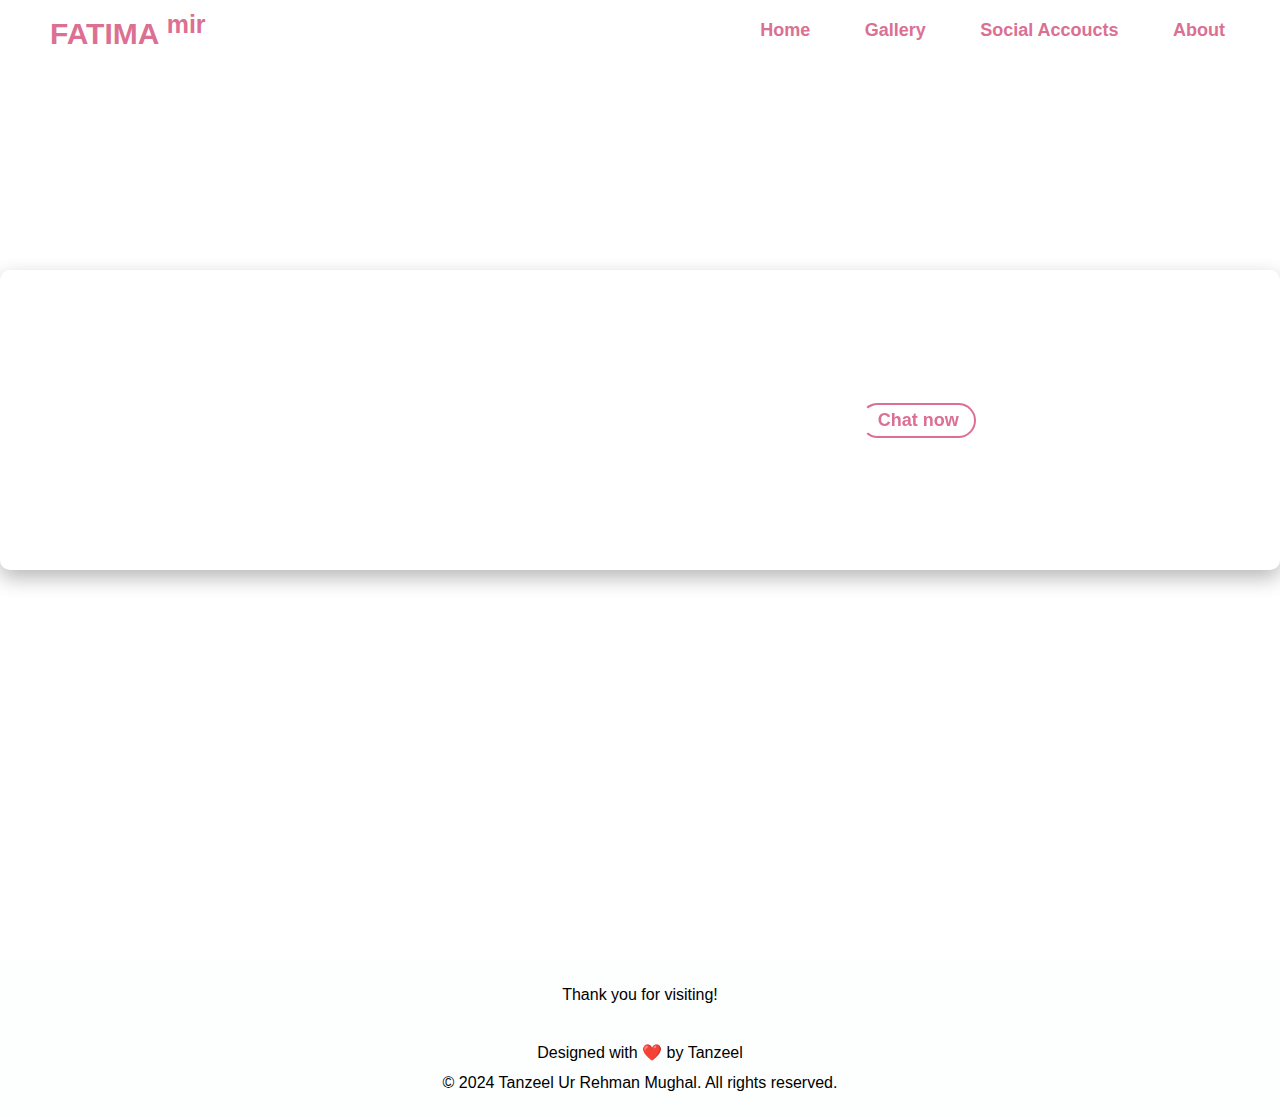
==== index.html @ 0668824a "change the name" ====
<!DOCTYPE html>
<html lang="en">
<head>
    <meta charset="UTF-8">
    <meta name="viewport" content="width=device-width, initial-scale=1.0">
    <title>Home</title>
    <link rel="stylesheet" href="style.css">
    <link rel="stylesheet" href="https://cdnjs.cloudflare.com/ajax/libs/font-awesome/6.5.1/css/all.min.css" integrity="sha512-DTOQO9RWCH3ppGqcWaEA1BIZOC6xxalwEsw9c2QQeAIftl+Vegovlnee1c9QX4TctnWMn13TZye+giMm8e2LwA==" crossorigin="anonymous" referrerpolicy="no-referrer" />
</head>
<body>
    <nav >
        <div id="right-box"> 
            <i class="fa-solid fa-person-dress"></i>
            <h4>FATIMA <sup>mir</sup></h4>
        </div>

        <div id="left-box"><a href="">Home</a>
            <a href="gallery.html">Gallery</a>
            <a href="Social-Accoucts.html">Social Accoucts</a>
            <a href="about.html">About</a>
        </div>
    </nav>
    <div id="Namecon"><h1>FATIMA</h1>
    <a href="" id="name-a">Chat now</a></div>
    <div id="pic"><img src="https://images.unsplash.com/photo-1506901437675-cde80ff9c746?q=80&w=2070&auto=format&fit=crop&ixlib=rb-4.0.3&ixid=M3wxMjA3fDB8MHxwaG90by1wYWdlfHx8fGVufDB8fHx8fA%3D%3D" alt=""></div>

    <footer>
        <div class="footer-content">
            <p>Thank you for visiting!</p>
            <div class="social-icons">
                <a href="#" class="icon-link"><i class="fab fa-facebook-f"></i></a>
                <a href="#" class="icon-link"><i class="fab fa-twitter"></i></a>
                <a href="#" class="icon-link"><i class="fab fa-instagram"></i></a>
            </div>
            <p>Designed with ❤️ by Tanzeel</p>
            <p>&copy; 2024 Tanzeel Ur Rehman Mughal. All rights reserved.</p>
        </div>
    </footer>
</body>
</html>
---- style.css ----
* {
  margin: 0;
  padding: 0;
  box-sizing: border-box;
}
html,
body {
  width: 100%;
  height: 100%;
  font-family: Arial, Helvetica, sans-serif;
  cursor: pointer;
}
body {
  background-image: url("https://images.unsplash.com/photo-1605184861755-8f190fea96a5?w=500&auto=format&fit=crop&q=60&ixlib=rb-4.0.3&ixid=M3wxMjA3fDB8MHxzZWFyY2h8NHx8YmFja2dyb3VuZCUyMHBpbmt8ZW58MHwxfDB8fHww");
  background-repeat: no-repeat;
  background-position: center;
  background-size: cover;
  --webkit-backdrop-filter: blur(4);
}
nav {
  background-color: white;
  display: flex;
  height: 60px;
  align-items: center;
  justify-content: space-between;
  padding: 05px 30px;
}

#Namecon {
  width: 100%;
  height: 300px;
  position: absolute;
  position: fixed;
  /* left: %; */
  top: 30%;
  color: white;
  /* add glassy blur in background */
  display: flex;
  align-items: center;
  justify-content: center;
  font-size: 60px;
}
#name-a {
  color: palevioletred;
  border: 2px solid palevioletred;
  margin-left: 10%;
  border-left: 3px solid white;
}
.whitecon > a:hover {
  border-top: 2px solid white;
  animation: buttonAnimation 0.3s ease;
}
i {
  font-size: 40px;
  margin-right: 20px;
  color: palevioletred;
}
#right-box {
  display: flex;
  height: inherit;
  width: inherit;
  align-items: center;
}
a {
  text-decoration: none;
  font-size: 18px;
  font-weight: 700;
  color: palevioletred;
  margin: 3px 10px;
  border-radius: 50px;
  padding: 5px 15px;
}
a:hover {
  box-shadow: 0 0 10px gray;
}
h4 {
  font-size: 30px;
  color: palevioletred;
  font-family: "Gill Sans", "Gill Sans MT", Calibri, "Trebuchet MS", sans-serif;
}
#pic {
  width: 100%;
  height: 100%;
  overflow: hidden;
  object-fit: cover;
  object-position: bottom;
}
/* GALLERY PAGE DESIGN HERE */
.img-con {
  display: flex;
  align-items: center;
  justify-content: center;
  gap: 20px;
  margin: 10px;
  height: 700px;
  border: 20px solid white;
  overflow: hidden;
  background-color: white;
}
.imgr {
  width: 33.33%;
  height: inherit;
  border-radius: 10px;
  /* overflow: hidden;     */
}
.imgr > img {
  object-fit: contain;
  width: 100%;
  height: 100%;
}
.main {
  width: 100%;
  height: 100%;
  display: flex;
  flex-direction: column;
  justify-content: center;
  align-items: center;
}
.galry {
  width: 80%;
  height: 30%;
  display: flex;
  align-items: center;
  justify-content: center;
  margin: 50px;
}
.galry > h1 {
  font-size: 70px;
  background: #fd23d3;
  background: linear-gradient(to right, #fd23d3 36%, #3a1933 100%);
  -webkit-background-clip: text;
  -webkit-text-fill-color: transparent;
  text-indent: 100px;
  border-left: 4px solid white;
}
#Namecon,
.galry {
  background-color: rgba(255, 255, 255, 0.226);
  backdrop-filter: blur(10px);
  --webkit-backdrop-filter: blur(10px);
  box-shadow: 0 8px 20px 0 rgba(27, 27, 27, 0.311);
  border-radius: 10px;
}

/* Social Accoucts page css */
#card-con {
  width: 100%;
  overflow: hidden;
  margin: 10px 30px;
  display: flex;
}
#card {
  height: 600px;
  width: 30%;
  margin: 15px;
  background-color: rgba(94, 94, 96, 0.878);
  display: flex;
  flex-direction: column;
  align-items: center;
  justify-content: center;
  justify-content: space-between;
  position: relative;
  margin: 50px;
  border-radius: 20px;
  overflow: hidden;
  border: 2px solid silver;
}
#card:hover {
  box-shadow: 0 0 10px rgb(139, 136, 136);
  border: 2px solid rgb(251, 250, 250);
  margin-top: 1px;
  transition: margin-top ease-in-out 1s;
}
.main-social {
  width: 100%;
  display: flex;
  flex-direction: column;
  justify-content: center;
  align-items: center;
  text-align: center;
}
#card > img {
  width: 100%;
  height: 70%;
  object-fit: cover;
  border: 13px solid white;
}
#card > img:hover {
  object-position: top;
  transition: object-position ease-in-out 1s;
}
#card > i {
  z-index: 2;
  position: absolute;
  top: 40%;
  left: 50%;
  transform: translate(-50%, -50%);
  font-size: 100px;
}
#card > p {
  color: white;
  font-size: 50px;
  text-shadow: -10px 5px 13px black;
}
#insta {
  background: #feda75;
  background: radial-gradient(
    circle farthest-corner at bottom left,
    #feda75 5%,
    #fa7e1e 15%,
    #d62976 48%,
    #962fbf 82%,
    #4f5bd5 96%
  );
  -webkit-background-clip: text;
  -webkit-text-fill-color: transparent;
}
#fb {
  background: #316ff6;
  background: radial-gradient(
    circle farthest-corner at center center,
    #316ff6 5%,
    #3b5998 91%
  );
  -webkit-background-clip: text;
  -webkit-text-fill-color: transparent;
}
#twit {
  color: #1da1f2;
}
#social-btn {
  padding: 3% 5%;
  border-radius: 50px;
  background-color: rgb(240, 242, 240);
  margin-bottom: 10px;
  font-weight: 900;
  font-family: Arial, Helvetica;
  cursor: pointer;
}
#social-btn:hover {
  background-color: rgba(255, 192, 203, 0);
  border: 5px solid white;
  color: white;
  transition: background-color ease-in-out 0.5s;
}
/* about page design */
.A-main {
  width: 100%;
  height: 100%;
  background-color: #f2f2f2;
}
#main-bg {
  width: 100%;
  height: 40%;
  background-color: rgb(7, 206, 241);
  display: flex;
  justify-content: center;
  position: relative;
}
#A-imgz {
  width: 300px;
  height: 300px;
  overflow: hidden;
  border-radius: 50%;
  object-position: bottom;
  margin-top: 3%;
  border: 10px solid #f2f2f2;
  position: absolute;
}
#A-imgz > img {
  width: 100%;
  object-position: -1px -100px;
  object-fit: cover;
}
#A-content {
  display: flex;
  flex-direction: column;
  align-items: center;
  /* justify-content: center; */
  height: 100%;
  padding-top: 5%;
}

h2 {
  font-family: Arial, Helvetica, sans-serif;
  font-weight: 100;
  font-size: 80px;
}
#A-content > p {
  margin: 1% 20%;
  text-align: center;
  line-height: 20px;
  letter-spacing: 1px;
}
#joke-b {
  font-weight: 800;
  text-decoration: underline;
  margin-left: 3px;
  font-size: 15px;
}
#A-content > h3 {
  text-decoration: underline;
  margin-top: 1%;
  letter-spacing: 4px;
  font-weight: 800;
}
#bold-mir {
  font-weight: 900;
}

/* CSS for the footer */
footer {
  background-color: #f8f9fa3e;
  padding: 20px;
  text-align: center;
  width: 100%;
  display: flex;
  justify-content: center;
}

.footer-content {
  max-width: 100%;
  height: 100%;
  display: flex;
  flex-direction: column;
  justify-content: center;
}
.icon-link {
  color: #000;
  font-size: 24px;
  margin: 10px;
}
.icon-link > i {
  font-size: medium;
  color: #000;
}
.footer-content > p {
  color: black;
  line-height: 30px;
  width: 100%;
}
#right-R {
  background-color: white;
  padding: 20px 0px;
  /* width: 100%; */
}
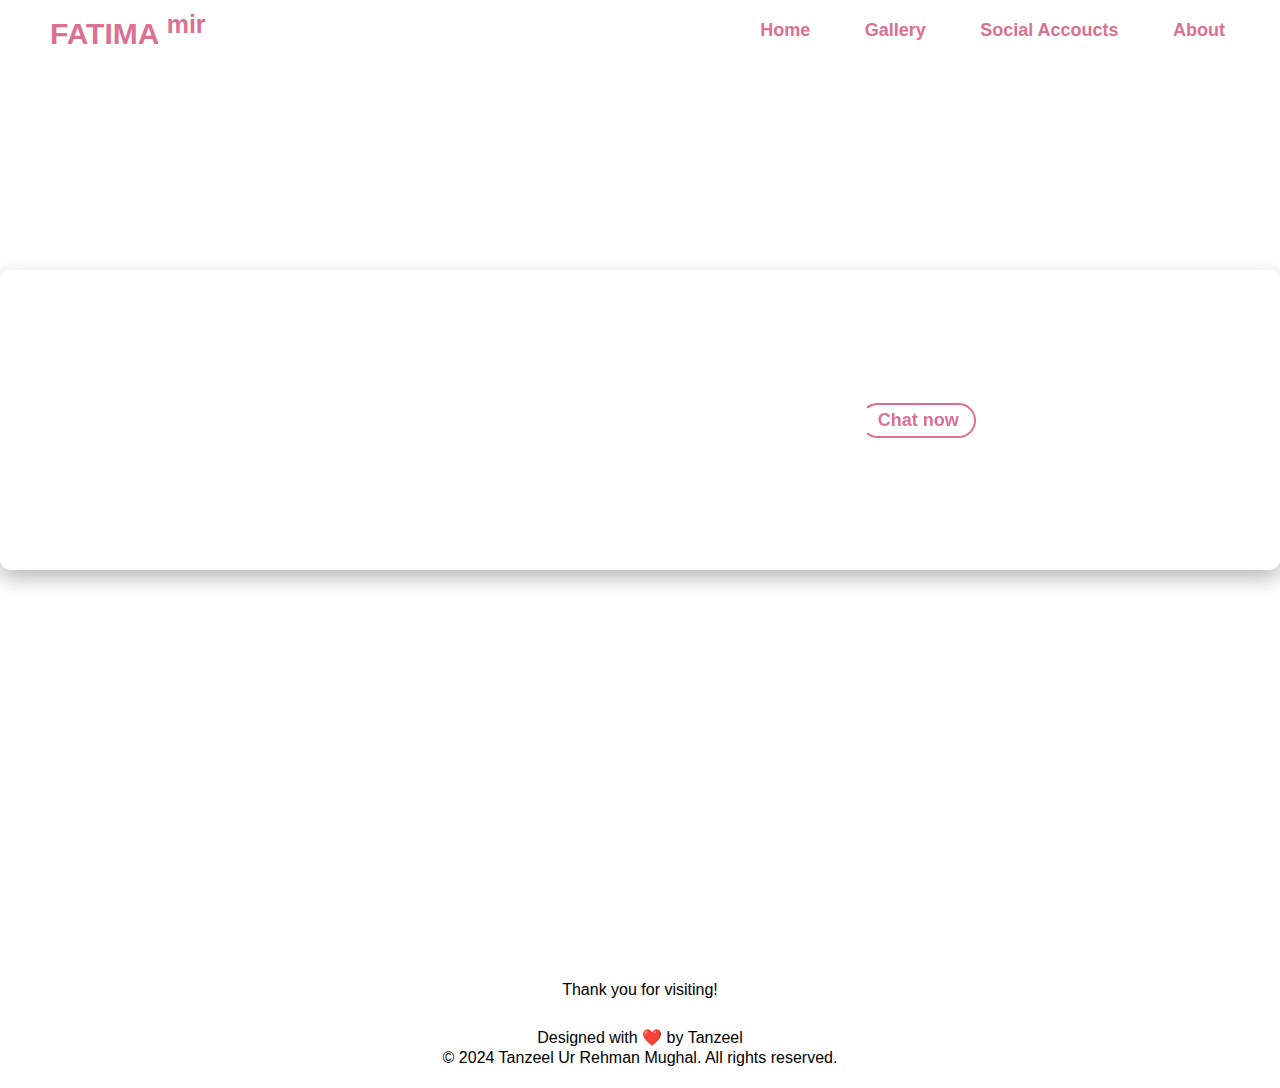
==== commit c34617ae: "all pages are now responive for mobile phone" ====
--- a/index.html
+++ b/index.html
@@ -14,7 +14,8 @@
             <h4>FATIMA <sup>mir</sup></h4>
         </div>
 
-        <div id="left-box"><a href="">Home</a>
+        <div id="left-box">
+            <a href="index.html">Home</a>
             <a href="gallery.html">Gallery</a>
             <a href="Social-Accoucts.html">Social Accoucts</a>
             <a href="about.html">About</a>
@@ -22,7 +23,9 @@
     </nav>
     <div id="Namecon"><h1>FATIMA</h1>
     <a href="" id="name-a">Chat now</a></div>
-    <div id="pic"><img src="https://images.unsplash.com/photo-1506901437675-cde80ff9c746?q=80&w=2070&auto=format&fit=crop&ixlib=rb-4.0.3&ixid=M3wxMjA3fDB8MHxwaG90by1wYWdlfHx8fGVufDB8fHx8fA%3D%3D" alt=""></div>
+    <div id="pic">
+        <img src="https://images.unsplash.com/photo-1506901437675-cde80ff9c746?q=80&w=2070&auto=format&fit=crop&ixlib=rb-4.0.3&ixid=M3wxMjA3fDB8MHxwaG90by1wYWdlfHx8fGVufDB8fHx8fA%3D%3D" alt="">
+    </div>
 
     <footer>
         <div class="footer-content">
--- a/style.css
+++ b/style.css
@@ -85,7 +85,20 @@
   object-fit: cover;
   object-position: bottom;
 }
+#pic > img {
+  width: 100%;
+  object-fit: cover;
+  object-position: bottom;
+}
 /* GALLERY PAGE DESIGN HERE */
+.main {
+  width: 100%;
+  height: 100%;
+  display: flex;
+  flex-direction: column;
+  justify-content: center;
+  align-items: center;
+}
 .img-con {
   display: flex;
   align-items: center;
@@ -101,20 +114,11 @@
   width: 33.33%;
   height: inherit;
   border-radius: 10px;
-  /* overflow: hidden;     */
 }
 .imgr > img {
   object-fit: contain;
   width: 100%;
   height: 100%;
-}
-.main {
-  width: 100%;
-  height: 100%;
-  display: flex;
-  flex-direction: column;
-  justify-content: center;
-  align-items: center;
 }
 .galry {
   width: 80%;
@@ -310,12 +314,14 @@
 
 /* CSS for the footer */
 footer {
-  background-color: #f8f9fa3e;
+  background-color: rgba(255, 255, 255, 0.377);
   padding: 20px;
   text-align: center;
-  width: 100%;
-  display: flex;
-  justify-content: center;
+  display: flex;
+  justify-content: center;
+  width: 100vw;
+  /* position: fixed; */
+  bottom: 0;
 }
 
 .footer-content {
@@ -336,7 +342,7 @@
 }
 .footer-content > p {
   color: black;
-  line-height: 30px;
+  line-height: 20px;
   width: 100%;
 }
 #right-R {
@@ -344,3 +350,201 @@
   padding: 20px 0px;
   /* width: 100%; */
 }
+/* ----------------------------now this part is for responsive design  -----------------------------*/
+@media (max-width: 480px) {
+  nav {
+    background-color: white;
+    display: flex;
+    height: 30px;
+    align-items: center;
+    justify-content: space-between;
+    padding: 02px 10px;
+  }
+  #Namecon {
+    width: 100%;
+    height: 80px;
+    top: 20%;
+    font-size: 20px;
+  }
+  #name-a {
+    margin-left: 4%;
+    border-left: 3px solid white;
+  }
+  .whitecon > a:hover {
+    border-top: 1px solid white;
+    animation: buttonAnimation 0.3s ease;
+  }
+  i {
+    font-size: 15px;
+    margin-right: 05px;
+    color: palevioletred;
+  }
+  a {
+    text-decoration: none;
+    font-size: 10px;
+    font-weight: 600;
+    color: palevioletred;
+    margin: 1px 0px;
+    border-radius: 50px;
+    padding: 1px 3px;
+  }
+  h4 {
+    font-size: 10px;
+    color: palevioletred;
+    font-family: "Gill Sans", "Gill Sans MT", Calibri, "Trebuchet MS",
+      sans-serif;
+  }
+  #pic {
+    width: 100%;
+    height: 70%;
+    overflow: hidden;
+  }
+  #pic > img {
+    width: 100%;
+    object-fit: cover;
+    object-position: bottom;
+  }
+  /* gallery page responsive design */
+  .main {
+    width: 100%;
+    height: 100%;
+    display: flex;
+    justify-content: right;
+    align-items: center;
+  }
+  .galry {
+    width: 80%;
+    height: 10%;
+    margin: 15px;
+  }
+  .galry > h1 {
+    font-size: 30px;
+    text-indent: 5px;
+    border-left: 2px solid white;
+  }
+  #Namecon,
+  .galry {
+    border-radius: 5px;
+  }
+  .img-con {
+    gap: 3px;
+    margin: 3px;
+    height: 100px;
+    border: 3px solid white;
+  }
+  .imgr {
+    width: 33.33%;
+    height: inherit;
+    border-radius: 10px;
+  }
+  /* social media page design responsive */
+  .main-social {
+    width: 100%;
+    display: flex;
+    flex-direction: column;
+    justify-content: center;
+    align-items: center;
+    text-align: center;
+  }
+  #card-con {
+    width: 100%;
+    overflow: hidden;
+    margin: 1px 5px;
+    display: flex;
+  }
+  #card {
+    height: 250px;
+    width: 33%;
+    margin: 3px;
+    border-radius: 5px;
+    border: 1px solid silver;
+  }
+
+  #card > img {
+    width: 100%;
+    height: 70%;
+    object-fit: cover;
+    border: 3px solid white;
+  }
+  #card > i {
+    z-index: 2;
+    position: absolute;
+    top: 30%;
+    left: 50%;
+    transform: translate(-40%, -50%);
+    font-size: 25px;
+  }
+  #card > p {
+    color: white;
+    font-size: 15px;
+    text-shadow: -10px 5px 13px black;
+  }
+
+  #social-btn {
+    padding: 1% 3%;
+    border-radius: 15px;
+    margin-bottom: 8px;
+    font-weight: 600;
+    font-size: 12px;
+    border: 2px solid white;
+    background-color: #00000000;
+    color: white;
+  }
+  /* about page design responsive */
+  .A-main {
+    width: 100%;
+    height: 100%;
+    background-color: #f2f2f2;
+  }
+  #main-bg {
+    width: 100%;
+    height: 20%;
+  }
+  #A-imgz {
+    width: 140px;
+    height: 140px;
+    border-radius: 50%;
+    margin-top: 5%;
+    border: 4px solid #f2f2f2;
+  }
+  #A-imgz > img {
+    object-position: -1px -50px;
+  }
+  #A-content {
+    height: 100%;
+    padding-top: 15%;
+  }
+
+  h2 {
+    font-family: Arial, Helvetica, sans-serif;
+    font-weight: 100;
+    font-size: 20px;
+  }
+  #A-content > p {
+    margin: 1% 4%;
+    text-align: center;
+    line-height: 19px;
+    font-size: 10px;
+    letter-spacing: 0px;
+  }
+  #joke-b {
+    font-weight: 600;
+    text-decoration: underline;
+    margin-left: 3px;
+    font-size: 13px;
+  }
+  #A-content > h3 {
+    text-decoration: underline;
+    margin-top: 1%;
+    letter-spacing: 2px;
+    font-weight: 600;
+    font-size: 14px;
+  }
+  #bold-mir {
+    font-weight: 700;
+  }
+  h5 {
+    font-size: 10px;
+    margin-top: 30px;
+  }
+}
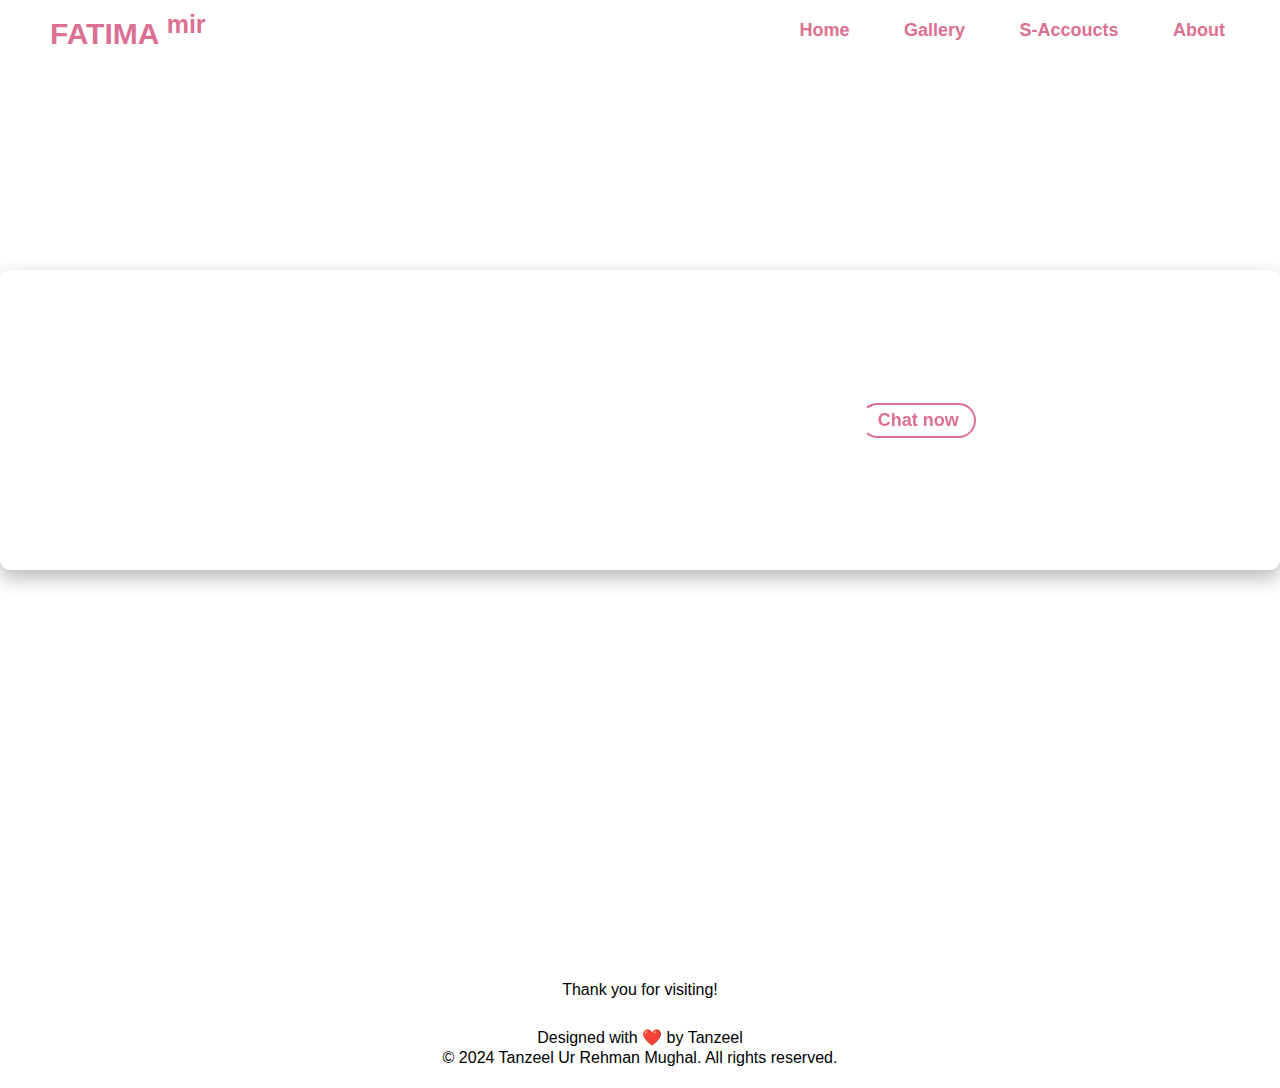
==== commit c335e882: "change name" ====
--- a/index.html
+++ b/index.html
@@ -1,43 +1,54 @@
 <!DOCTYPE html>
 <html lang="en">
-<head>
-    <meta charset="UTF-8">
-    <meta name="viewport" content="width=device-width, initial-scale=1.0">
+  <head>
+    <meta charset="UTF-8" />
+    <meta name="viewport" content="width=device-width, initial-scale=1.0" />
     <title>Home</title>
-    <link rel="stylesheet" href="style.css">
-    <link rel="stylesheet" href="https://cdnjs.cloudflare.com/ajax/libs/font-awesome/6.5.1/css/all.min.css" integrity="sha512-DTOQO9RWCH3ppGqcWaEA1BIZOC6xxalwEsw9c2QQeAIftl+Vegovlnee1c9QX4TctnWMn13TZye+giMm8e2LwA==" crossorigin="anonymous" referrerpolicy="no-referrer" />
-</head>
-<body>
-    <nav >
-        <div id="right-box"> 
-            <i class="fa-solid fa-person-dress"></i>
-            <h4>FATIMA <sup>mir</sup></h4>
-        </div>
+    <link rel="stylesheet" href="style.css" />
+    <link
+      rel="stylesheet"
+      href="https://cdnjs.cloudflare.com/ajax/libs/font-awesome/6.5.1/css/all.min.css"
+      integrity="sha512-DTOQO9RWCH3ppGqcWaEA1BIZOC6xxalwEsw9c2QQeAIftl+Vegovlnee1c9QX4TctnWMn13TZye+giMm8e2LwA=="
+      crossorigin="anonymous"
+      referrerpolicy="no-referrer"
+    />
+  </head>
+  <body>
+    <nav>
+      <div id="right-box">
+        <i class="fa-solid fa-person-dress"></i>
+        <h4>FATIMA <sup>mir</sup></h4>
+      </div>
 
-        <div id="left-box">
-            <a href="index.html">Home</a>
-            <a href="gallery.html">Gallery</a>
-            <a href="Social-Accoucts.html">Social Accoucts</a>
-            <a href="about.html">About</a>
-        </div>
+      <div id="left-box">
+        <a href="index.html">Home</a>
+        <a href="gallery.html">Gallery</a>
+        <a href="Social-Accoucts.html">S-Accoucts</a>
+        <a href="about.html">About</a>
+      </div>
     </nav>
-    <div id="Namecon"><h1>FATIMA</h1>
-    <a href="" id="name-a">Chat now</a></div>
+    <div id="Namecon">
+      <h1>FATIMA</h1>
+      <a href="" id="name-a">Chat now</a>
+    </div>
     <div id="pic">
-        <img src="https://images.unsplash.com/photo-1506901437675-cde80ff9c746?q=80&w=2070&auto=format&fit=crop&ixlib=rb-4.0.3&ixid=M3wxMjA3fDB8MHxwaG90by1wYWdlfHx8fGVufDB8fHx8fA%3D%3D" alt="">
+      <img
+        src="https://images.unsplash.com/photo-1506901437675-cde80ff9c746?q=80&w=2070&auto=format&fit=crop&ixlib=rb-4.0.3&ixid=M3wxMjA3fDB8MHxwaG90by1wYWdlfHx8fGVufDB8fHx8fA%3D%3D"
+        alt=""
+      />
     </div>
 
     <footer>
-        <div class="footer-content">
-            <p>Thank you for visiting!</p>
-            <div class="social-icons">
-                <a href="#" class="icon-link"><i class="fab fa-facebook-f"></i></a>
-                <a href="#" class="icon-link"><i class="fab fa-twitter"></i></a>
-                <a href="#" class="icon-link"><i class="fab fa-instagram"></i></a>
-            </div>
-            <p>Designed with ❤️ by Tanzeel</p>
-            <p>&copy; 2024 Tanzeel Ur Rehman Mughal. All rights reserved.</p>
+      <div class="footer-content">
+        <p>Thank you for visiting!</p>
+        <div class="social-icons">
+          <a href="#" class="icon-link"><i class="fab fa-facebook-f"></i></a>
+          <a href="#" class="icon-link"><i class="fab fa-twitter"></i></a>
+          <a href="#" class="icon-link"><i class="fab fa-instagram"></i></a>
         </div>
+        <p>Designed with ❤️ by Tanzeel</p>
+        <p>&copy; 2024 Tanzeel Ur Rehman Mughal. All rights reserved.</p>
+      </div>
     </footer>
-</body>
-</html>+  </body>
+</html>
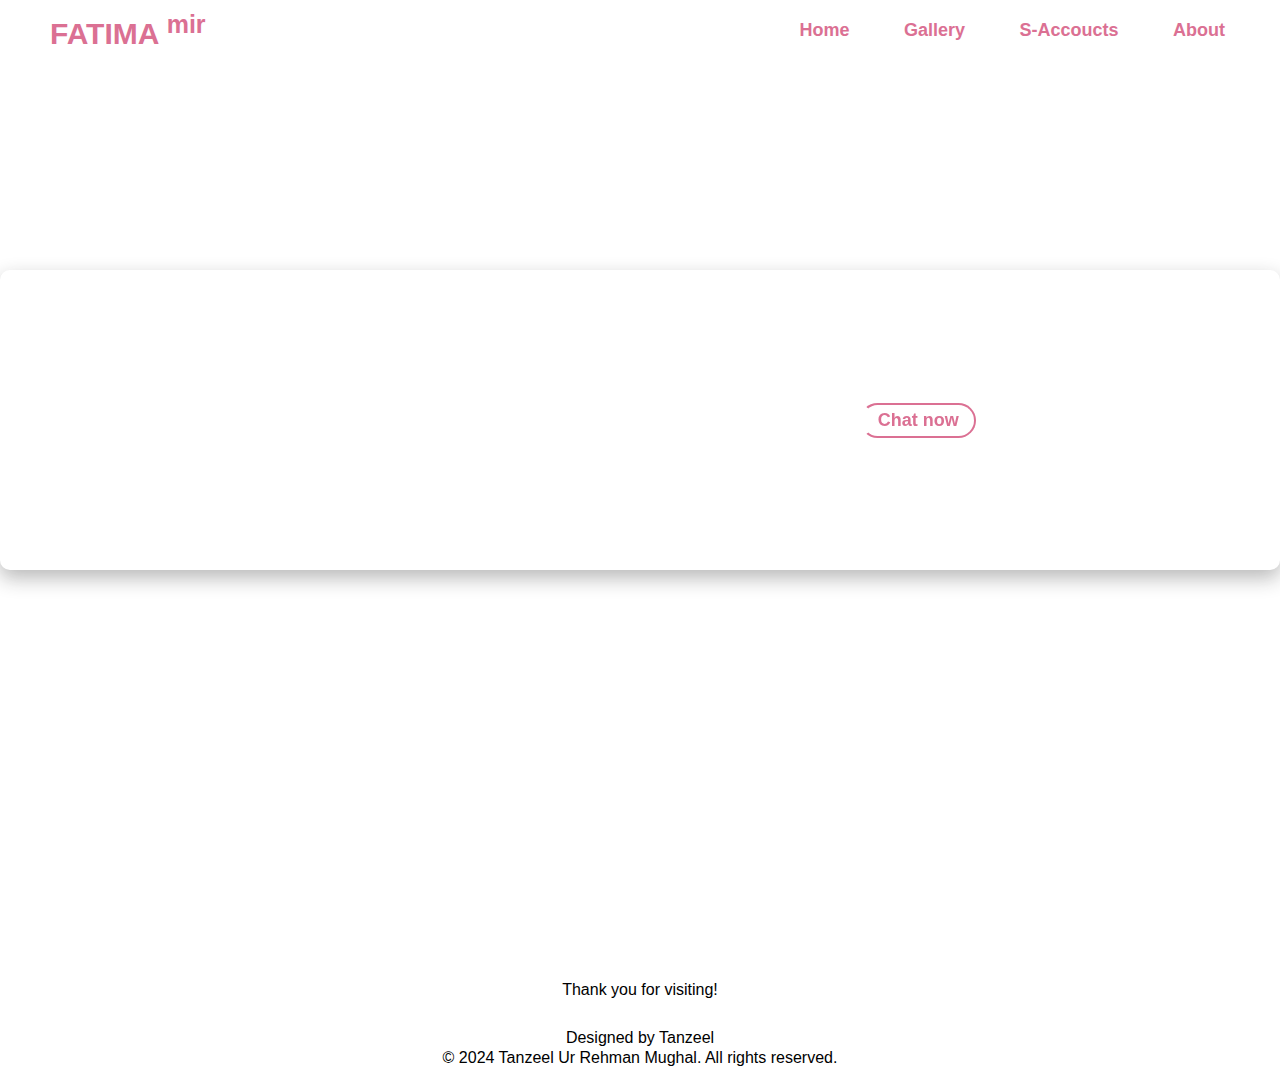
==== commit 136ea195: "Change the text in footor" ====
--- a/index.html
+++ b/index.html
@@ -46,7 +46,7 @@
           <a href="#" class="icon-link"><i class="fab fa-twitter"></i></a>
           <a href="#" class="icon-link"><i class="fab fa-instagram"></i></a>
         </div>
-        <p>Designed with ❤️ by Tanzeel</p>
+        <p>Designed by Tanzeel</p>
         <p>&copy; 2024 Tanzeel Ur Rehman Mughal. All rights reserved.</p>
       </div>
     </footer>
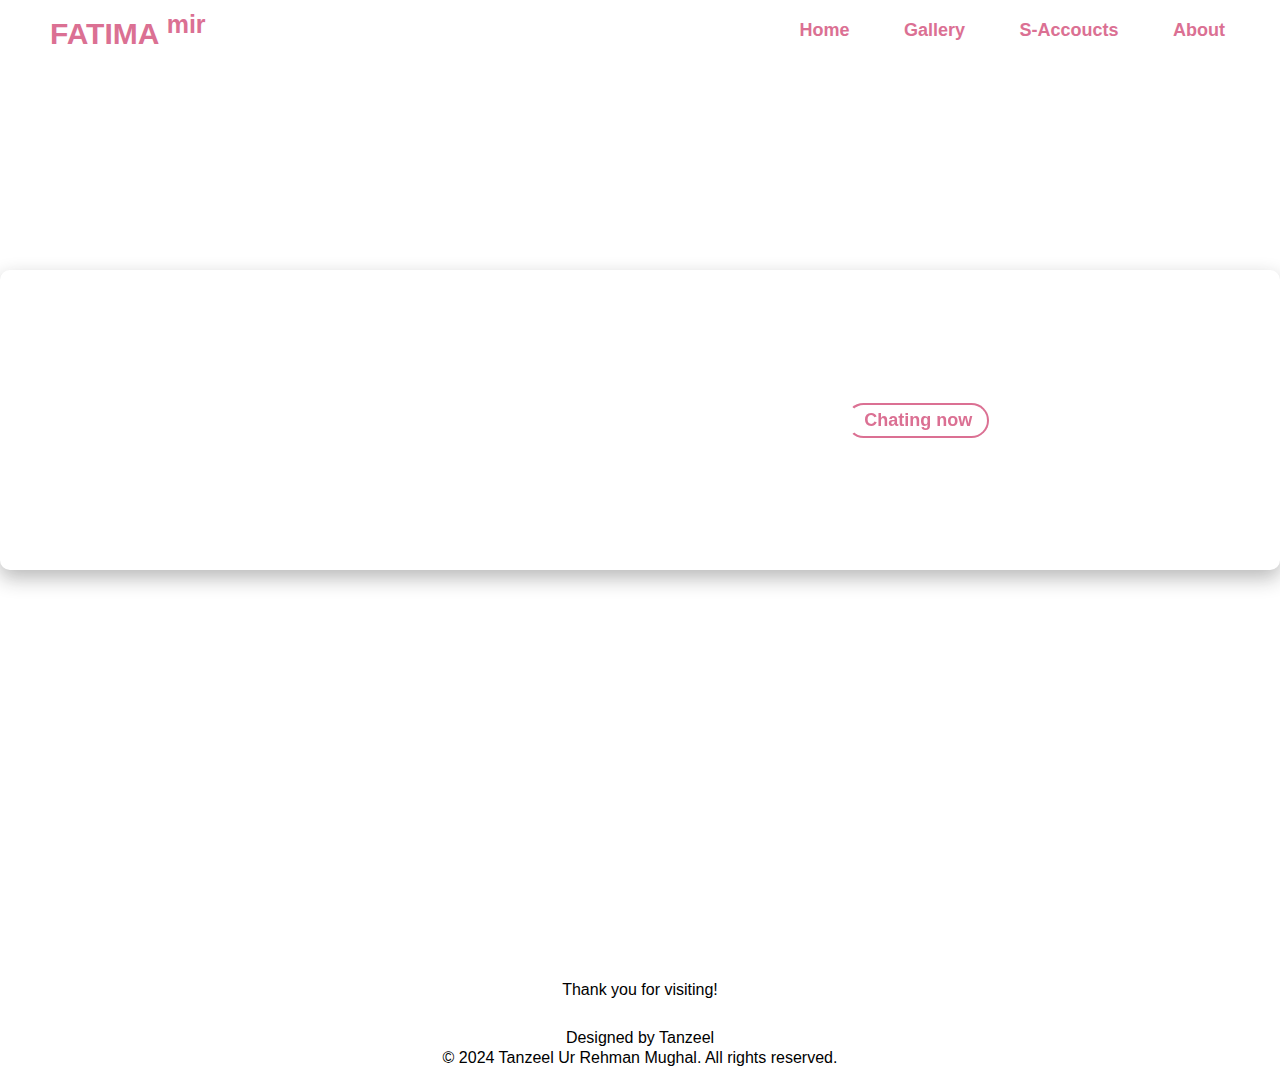
==== commit 2bbd2f41: "change the button name" ====
--- a/index.html
+++ b/index.html
@@ -3,7 +3,7 @@
   <head>
     <meta charset="UTF-8" />
     <meta name="viewport" content="width=device-width, initial-scale=1.0" />
-    <title>Home</title>
+    <title>Women-Home</title>
     <link rel="stylesheet" href="style.css" />
     <link
       rel="stylesheet"
@@ -29,7 +29,7 @@
     </nav>
     <div id="Namecon">
       <h1>FATIMA</h1>
-      <a href="" id="name-a">Chat now</a>
+      <a href="" id="name-a">Chating now</a>
     </div>
     <div id="pic">
       <img
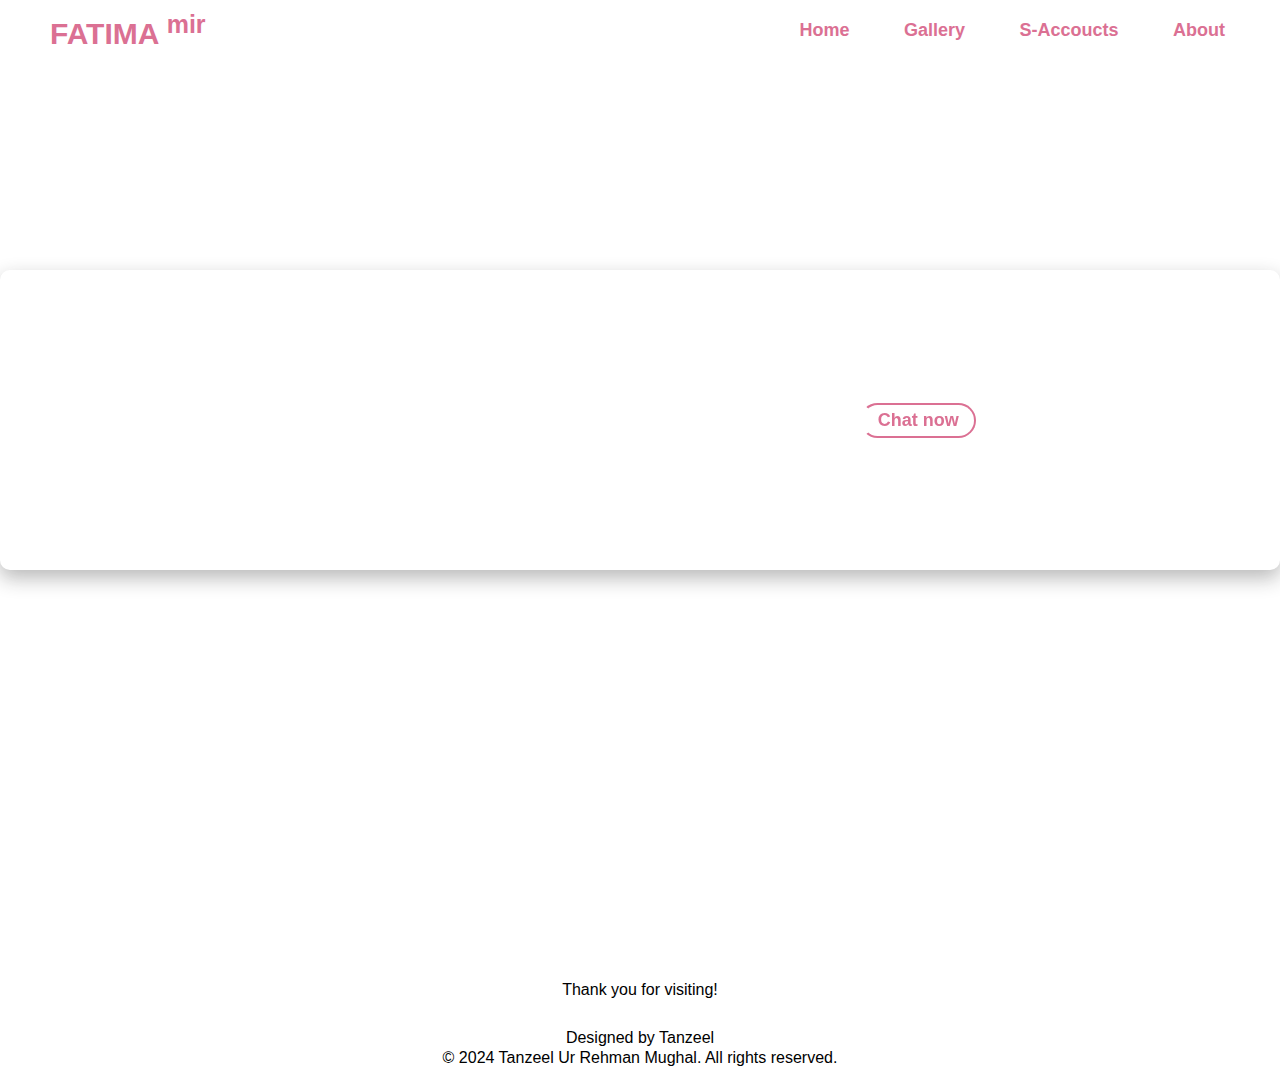
==== commit 1e3e7682: "Button name re write" ====
--- a/index.html
+++ b/index.html
@@ -29,7 +29,7 @@
     </nav>
     <div id="Namecon">
       <h1>FATIMA</h1>
-      <a href="" id="name-a">Chating now</a>
+      <a href="" id="name-a">Chat now</a>
     </div>
     <div id="pic">
       <img
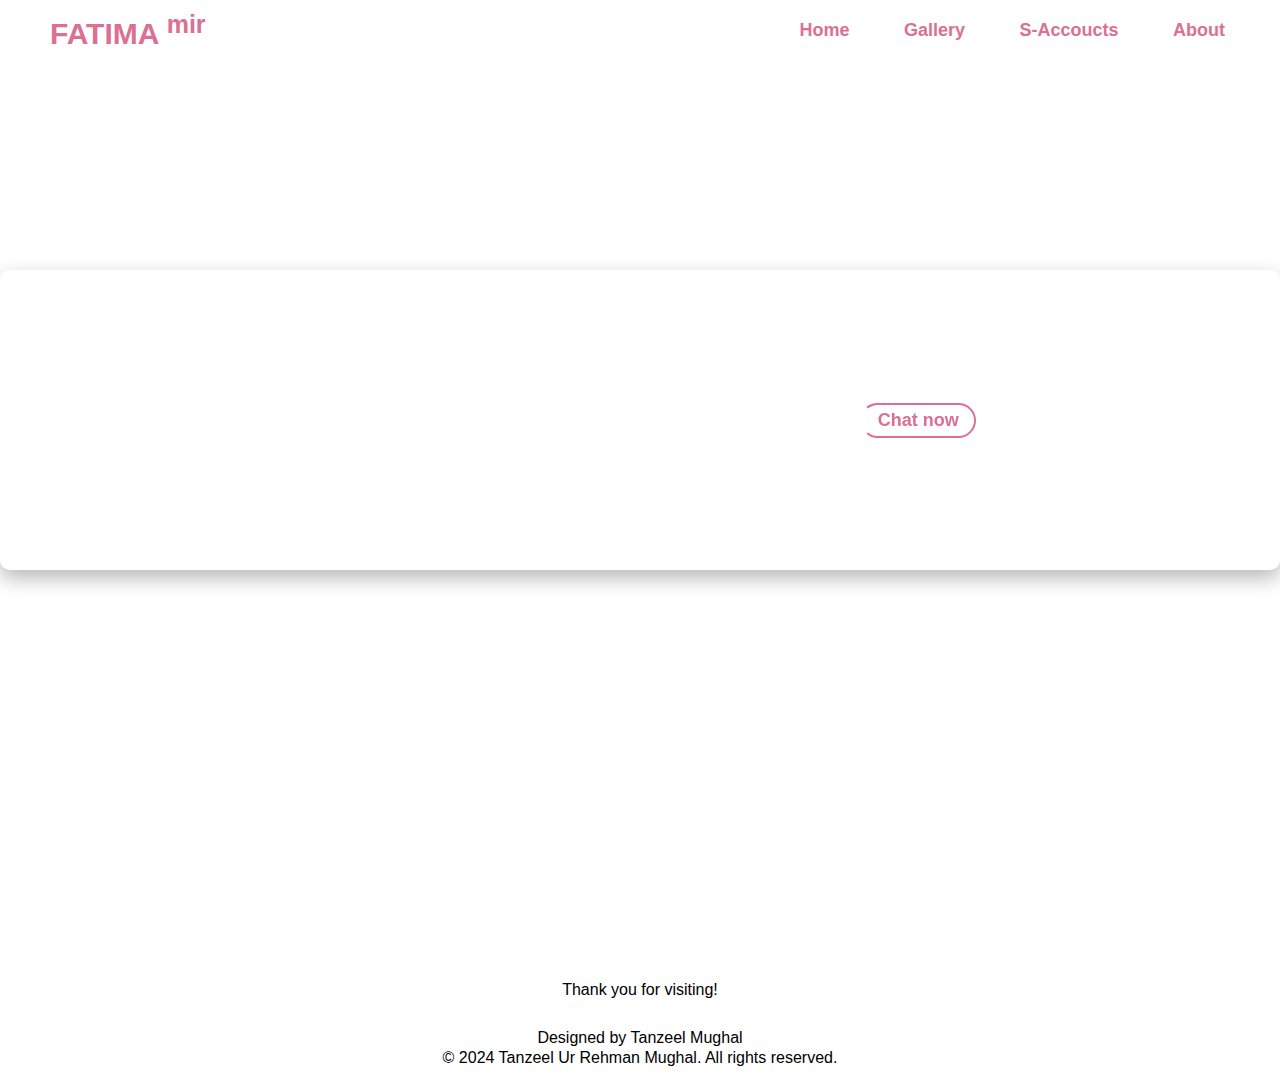
==== commit 9ef149d4: "change my name" ====
--- a/index.html
+++ b/index.html
@@ -46,7 +46,7 @@
           <a href="#" class="icon-link"><i class="fab fa-twitter"></i></a>
           <a href="#" class="icon-link"><i class="fab fa-instagram"></i></a>
         </div>
-        <p>Designed by Tanzeel</p>
+        <p>Designed by Tanzeel Mughal</p>
         <p>&copy; 2024 Tanzeel Ur Rehman Mughal. All rights reserved.</p>
       </div>
     </footer>
